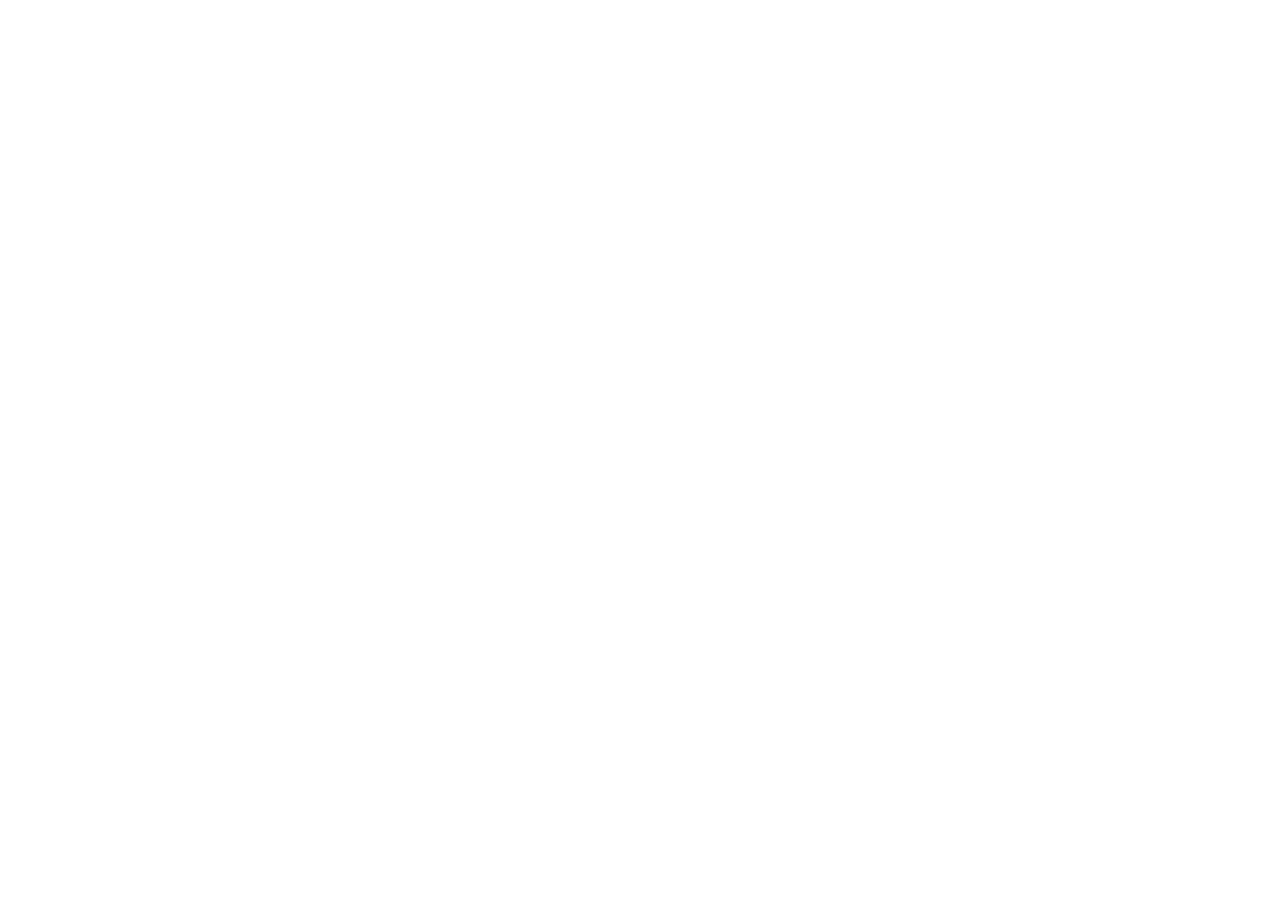
==== Day-01/index.html @ 7f320a84 "Copy base template" ====
<!DOCTYPE html>
<html>
	<head>
		<title>Semantic HTML Structure</title>
		<link rel="stylesheet" href="style.css" />
	</head>
	<body>
		<!-- Starting writing your code below this line -->

	</body>
</html>
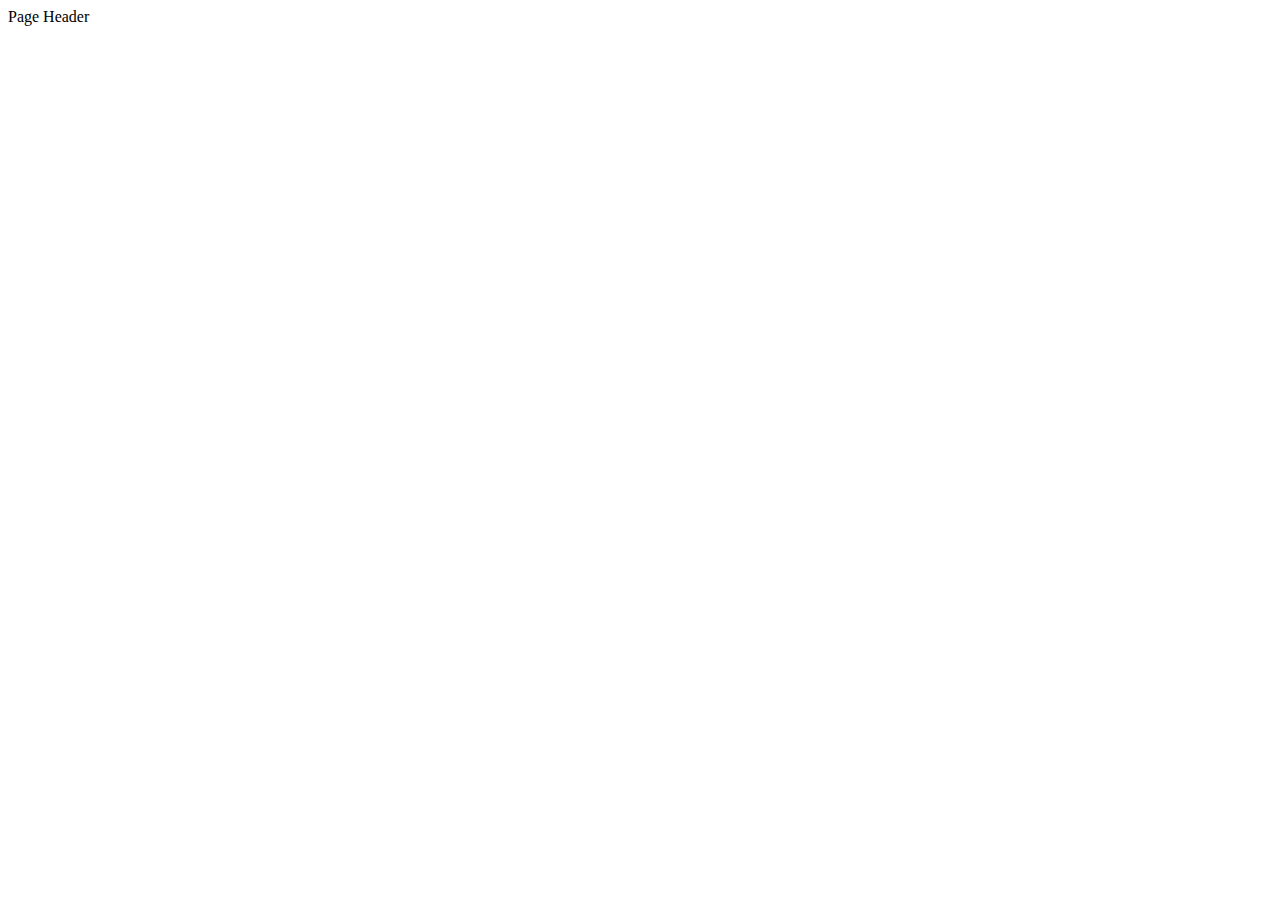
==== commit c8d4a235: "chore: Add header to index.html" ====
--- a/Day-01/index.html
+++ b/Day-01/index.html
@@ -6,6 +6,10 @@
 	</head>
 	<body>
 		<!-- Starting writing your code below this line -->
-
+		<div id="container">
+			<header>
+				Page Header
+			</header>
+		</div>
 	</body>
 </html>
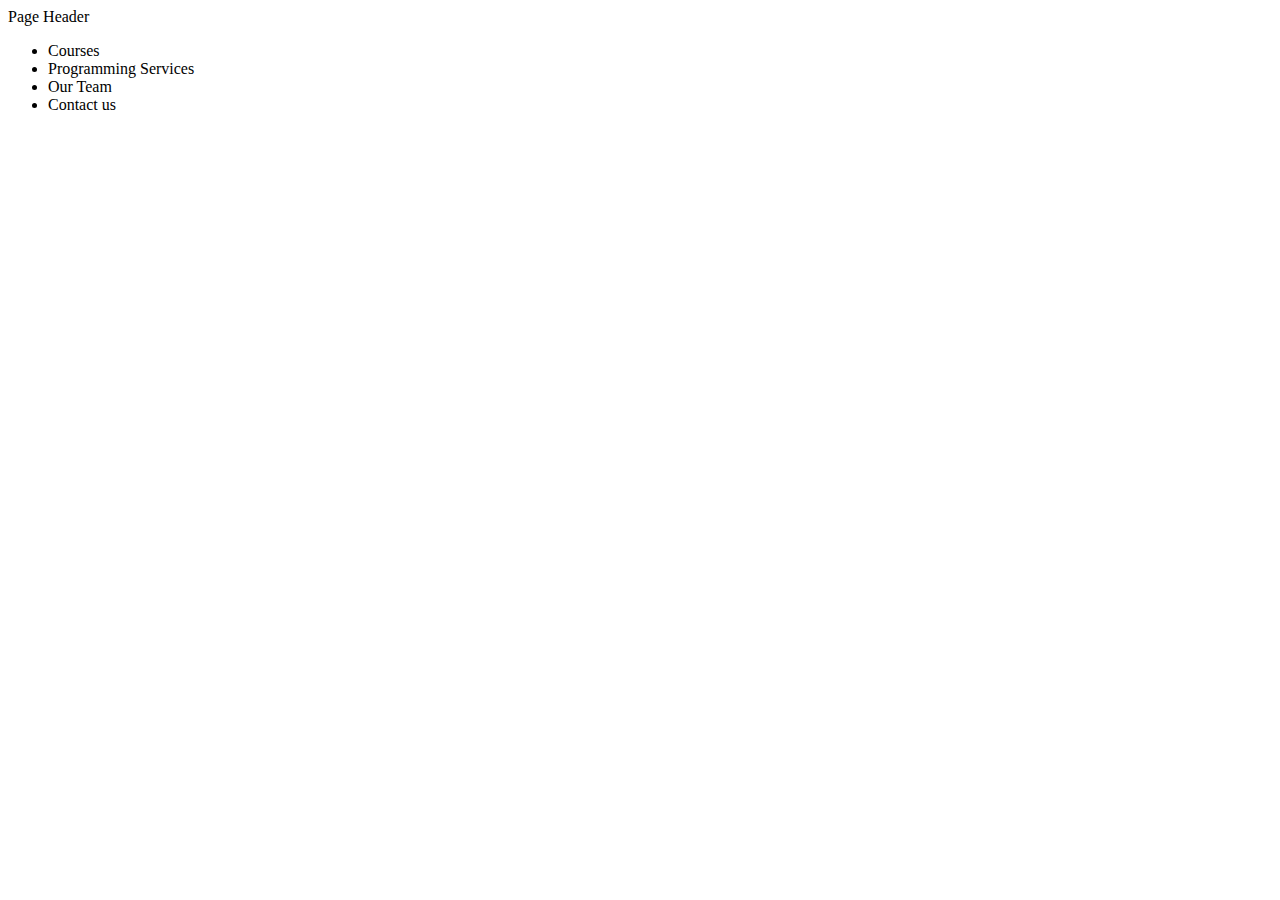
==== commit aab5af84: "feat: Add navigation menu to index.html" ====
--- a/Day-01/index.html
+++ b/Day-01/index.html
@@ -10,6 +10,14 @@
 			<header>
 				Page Header
 			</header>
+            <nav>
+				<ul>
+					<li>Courses</li>
+					<li>Programming Services</li>
+					<li>Our Team</li>
+					<li>Contact us</li>
+				</ul>
+			</nav>
 		</div>
 	</body>
 </html>
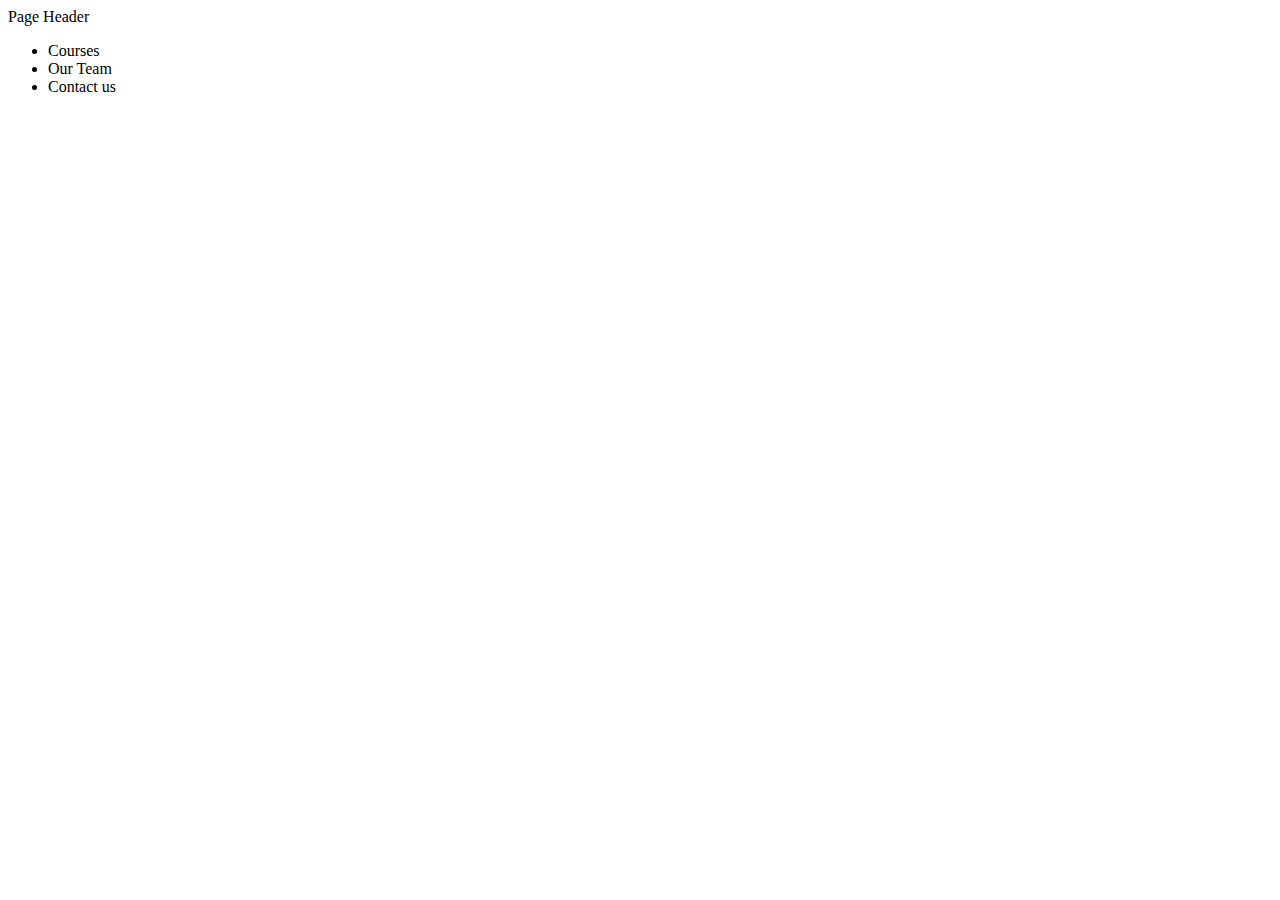
==== commit 5752db34: "chore: Remove unnecessary menu item from navigation" ====
--- a/Day-01/index.html
+++ b/Day-01/index.html
@@ -13,7 +13,6 @@
             <nav>
 				<ul>
 					<li>Courses</li>
-					<li>Programming Services</li>
 					<li>Our Team</li>
 					<li>Contact us</li>
 				</ul>
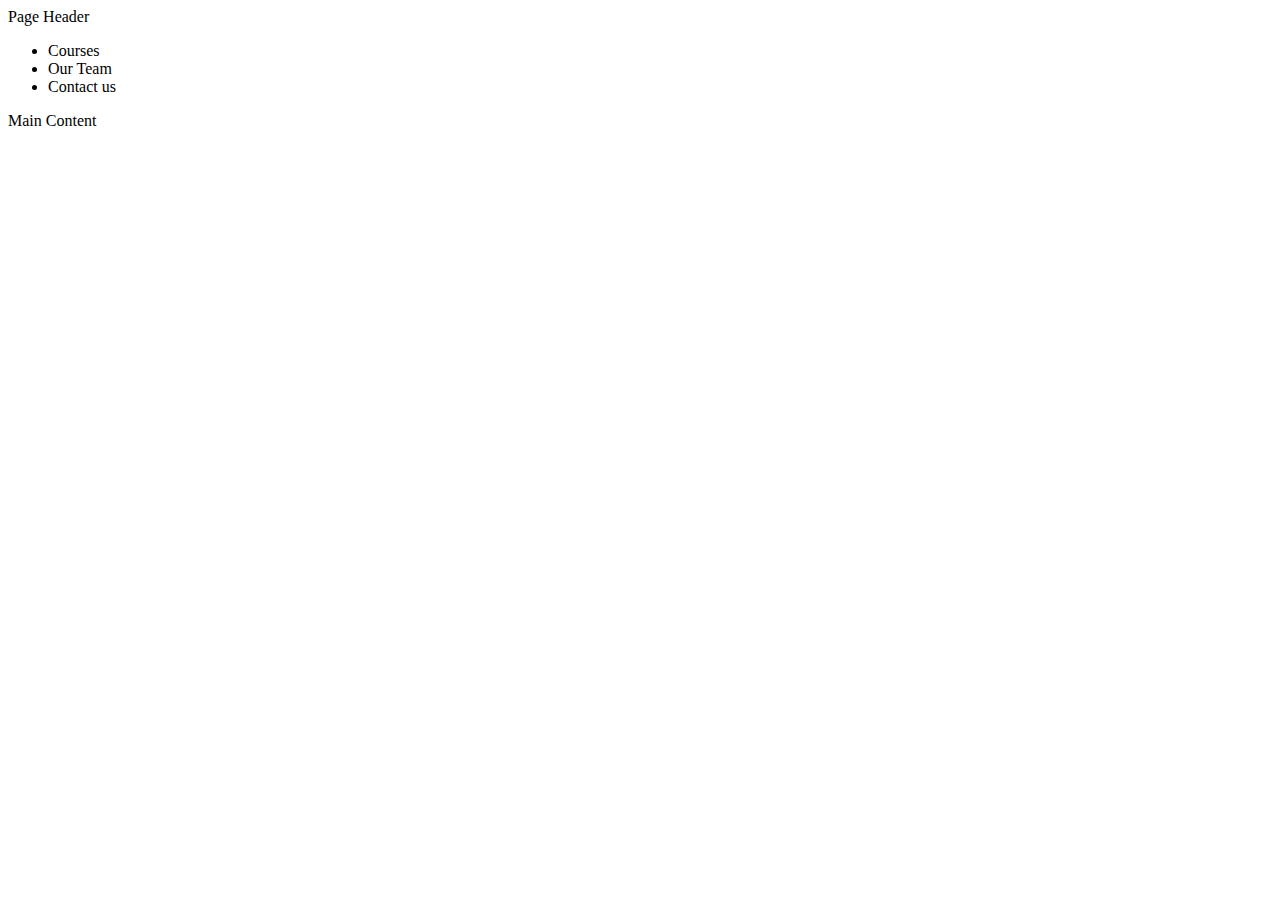
==== commit 219cd30c: "feat: Add main content to index.html" ====
--- a/Day-01/index.html
+++ b/Day-01/index.html
@@ -17,6 +17,9 @@
 					<li>Contact us</li>
 				</ul>
 			</nav>
+            <main>
+				Main Content
+			</main>
 		</div>
 	</body>
 </html>
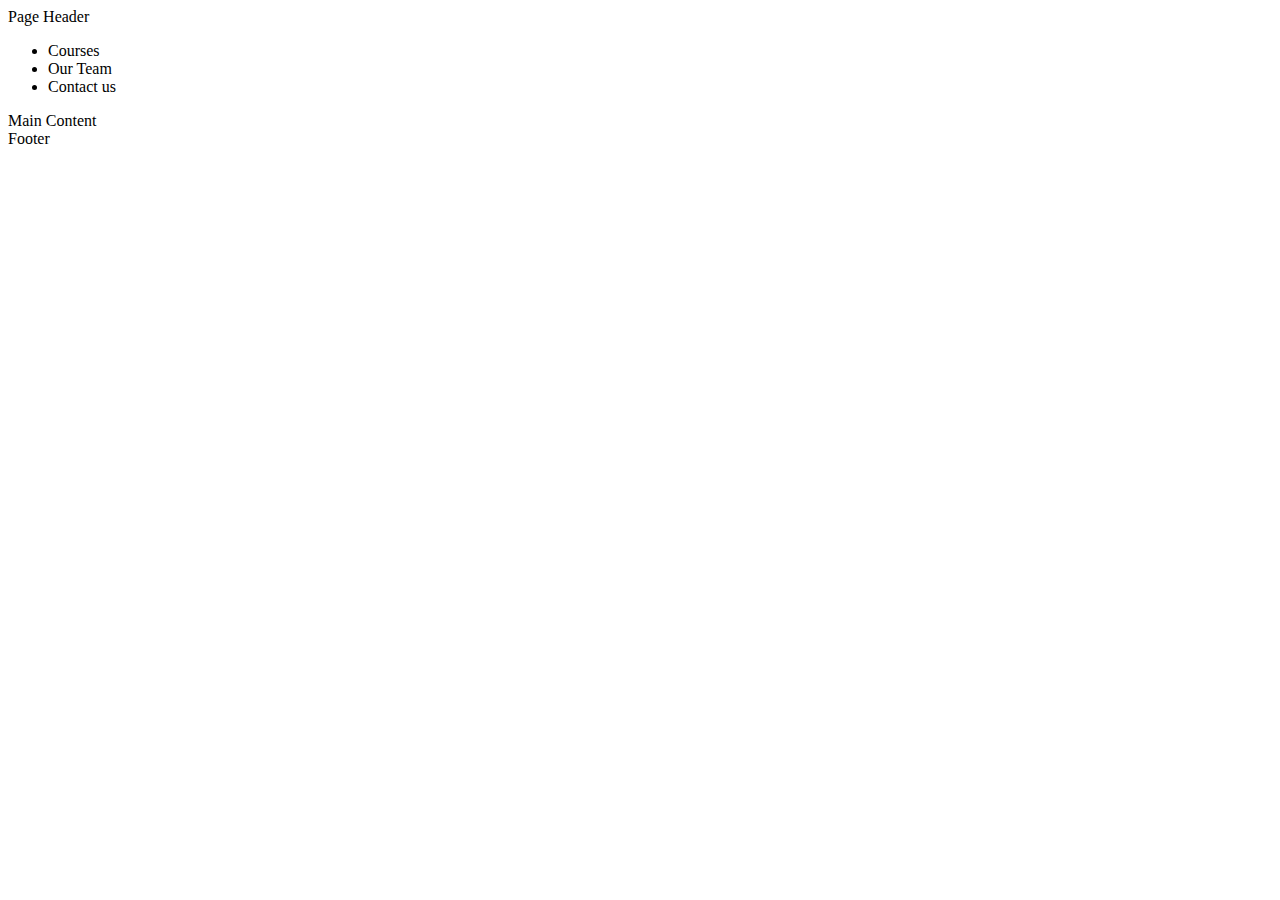
==== commit e25411a1: "Add footer to index.html" ====
--- a/Day-01/index.html
+++ b/Day-01/index.html
@@ -20,6 +20,9 @@
             <main>
 				Main Content
 			</main>
+            <footer>
+				Footer
+			</footer>
 		</div>
 	</body>
 </html>
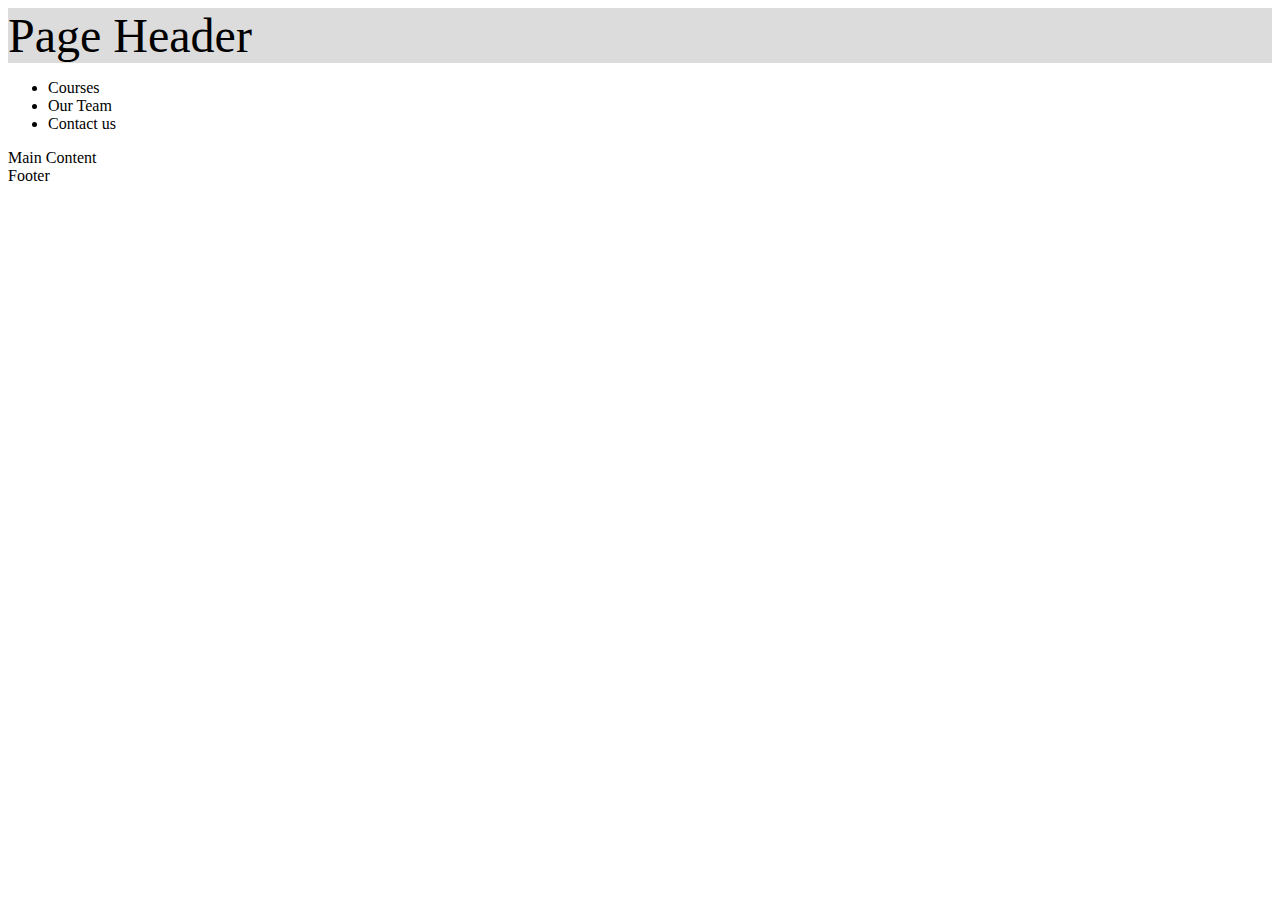
==== commit 653680b1: "refactor: Update stylesheet filename to styles.css" ====
--- a/Day-01/index.html
+++ b/Day-01/index.html
@@ -2,7 +2,7 @@
 <html>
 	<head>
 		<title>Semantic HTML Structure</title>
-		<link rel="stylesheet" href="style.css" />
+		<link rel="stylesheet" href="styles.css" />
 	</head>
 	<body>
 		<!-- Starting writing your code below this line -->
--- a/Day-01/styles.css
+++ b/Day-01/styles.css
@@ -0,0 +1,5 @@
+header {
+    font-size: 3rem;
+    color: black;
+    background: gainsboro;
+}
